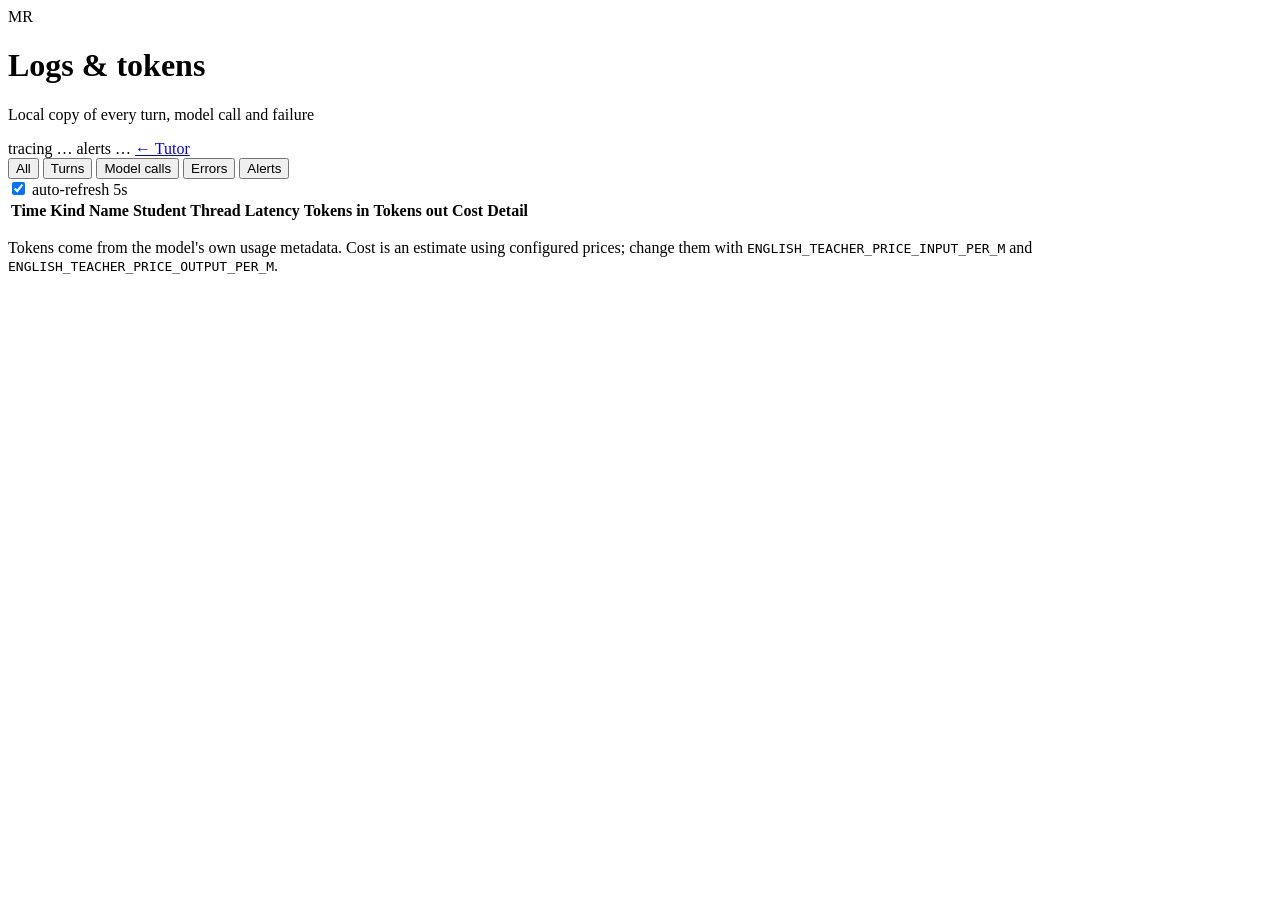
==== src/english_teacher/web/dashboard.html @ f234094f "Initial commit: CEFR English tutor with LangGraph, web UI, local dashboard and alerts" ====
<!doctype html>
<html lang="en">
  <head>
    <meta charset="utf-8" />
    <meta name="viewport" content="width=device-width, initial-scale=1" />
    <title>Ms. Rivera · Logs &amp; tokens</title>
    <link rel="stylesheet" href="/static/styles.css" />
  </head>
  <body>
    <div class="dash">
      <header class="dash-head">
        <div class="brand">
          <div class="avatar" aria-hidden="true">MR</div>
          <div>
            <h1>Logs &amp; tokens</h1>
            <p class="muted small">Local copy of every turn, model call and failure</p>
          </div>
        </div>
        <div class="dash-actions">
          <span class="chip ghost" id="tracingChip">tracing …</span>
          <span class="chip ghost" id="alertsChip">alerts …</span>
          <a class="ghost-btn" href="/">← Tutor</a>
        </div>
      </header>

      <section class="cards" id="cards"></section>

      <section class="dash-banner" id="alertBanner" hidden></section>

      <section class="dash-panel">
        <div class="dash-toolbar">
          <div class="filters" id="filters">
            <button type="button" data-kind="" class="filter" aria-pressed="true">All</button>
            <button type="button" data-kind="turn" class="filter" aria-pressed="false">Turns</button>
            <button type="button" data-kind="llm" class="filter" aria-pressed="false">Model calls</button>
            <button type="button" data-kind="error" class="filter" aria-pressed="false">Errors</button>
            <button type="button" data-kind="alert" class="filter" aria-pressed="false">Alerts</button>
          </div>
          <label class="auto">
            <input type="checkbox" id="autoRefresh" checked />
            auto-refresh 5s
          </label>
        </div>

        <div class="table-wrap">
          <table class="events">
            <thead>
              <tr>
                <th>Time</th>
                <th>Kind</th>
                <th>Name</th>
                <th>Student</th>
                <th>Thread</th>
                <th class="num">Latency</th>
                <th class="num">Tokens in</th>
                <th class="num">Tokens out</th>
                <th class="num">Cost</th>
                <th>Detail</th>
              </tr>
            </thead>
            <tbody id="rows"></tbody>
          </table>
          <p class="empty" id="empty" hidden>No events yet. Run a lesson turn.</p>
        </div>
      </section>

      <p class="footnote">
        Tokens come from the model's own usage metadata. Cost is an estimate using
        <span id="pricing">configured prices</span>; change them with
        <code>ENGLISH_TEACHER_PRICE_INPUT_PER_M</code> and
        <code>ENGLISH_TEACHER_PRICE_OUTPUT_PER_M</code>.
      </p>
    </div>

    <script src="/static/dashboard.js" defer></script>
  </body>
</html>
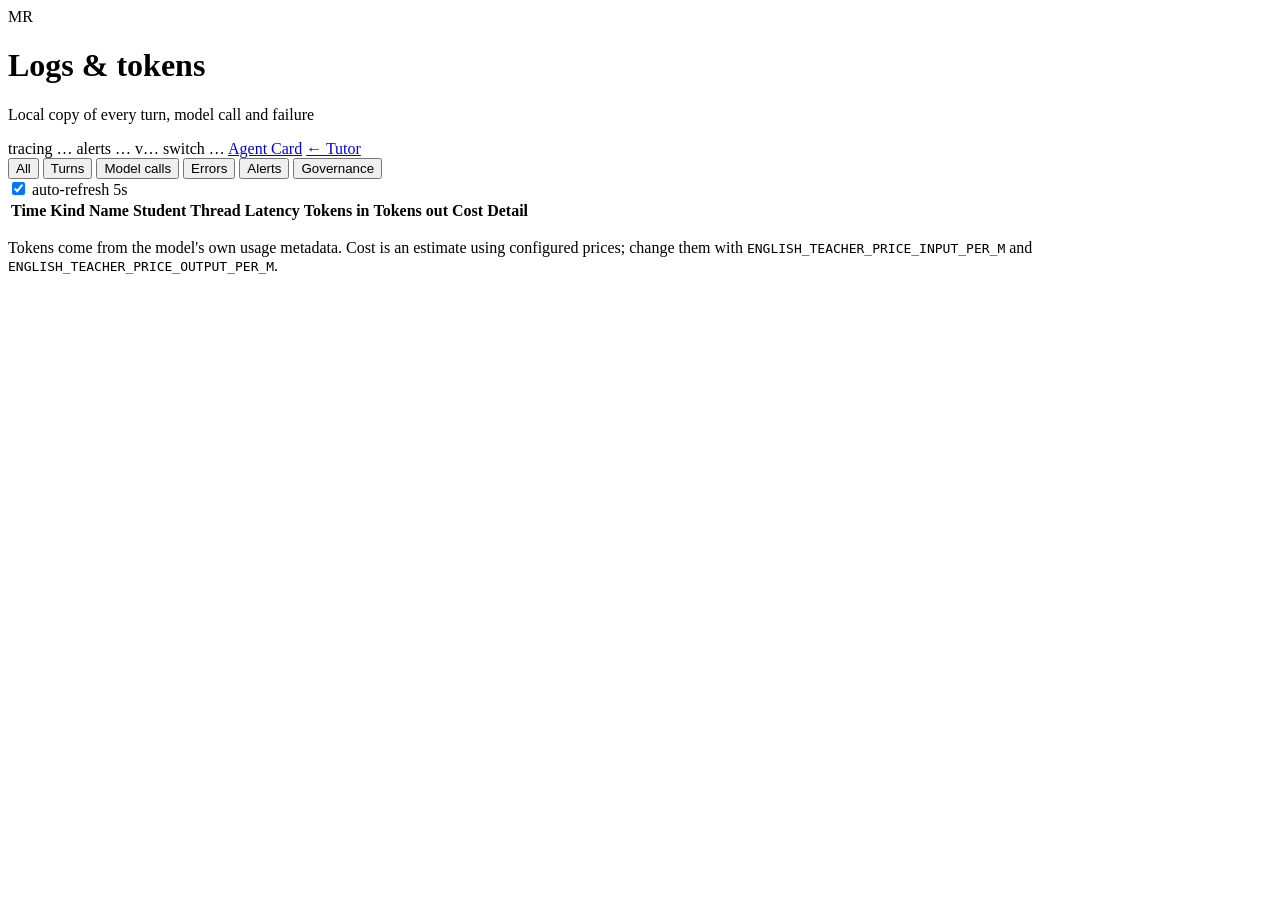
==== commit 366f4699: "Add agent governance, kill switch and container deployment Integrate the Day 23 governance controls:" ====
--- a/src/english_teacher/web/dashboard.html
+++ b/src/english_teacher/web/dashboard.html
@@ -3,8 +3,8 @@
   <head>
     <meta charset="utf-8" />
     <meta name="viewport" content="width=device-width, initial-scale=1" />
-    <title>Ms. Rivera · Logs &amp; tokens</title>
-    <link rel="stylesheet" href="/static/styles.css" />
+    <title>Language tutor · Logs &amp; tokens</title>
+    <link rel="stylesheet" href="/static/styles.css?v=3" />
   </head>
   <body>
     <div class="dash">
@@ -19,6 +19,9 @@
         <div class="dash-actions">
           <span class="chip ghost" id="tracingChip">tracing …</span>
           <span class="chip ghost" id="alertsChip">alerts …</span>
+          <span class="chip ghost" id="versionChip">v…</span>
+          <span class="chip ghost" id="killChip">switch …</span>
+          <a class="ghost-btn" href="/governance">Agent Card</a>
           <a class="ghost-btn" href="/">← Tutor</a>
         </div>
       </header>
@@ -35,6 +38,9 @@
             <button type="button" data-kind="llm" class="filter" aria-pressed="false">Model calls</button>
             <button type="button" data-kind="error" class="filter" aria-pressed="false">Errors</button>
             <button type="button" data-kind="alert" class="filter" aria-pressed="false">Alerts</button>
+            <button type="button" data-kind="governance" class="filter" aria-pressed="false">
+              Governance
+            </button>
           </div>
           <label class="auto">
             <input type="checkbox" id="autoRefresh" checked />
@@ -72,6 +78,6 @@
       </p>
     </div>
 
-    <script src="/static/dashboard.js" defer></script>
+    <script src="/static/dashboard.js?v=2" defer></script>
   </body>
 </html>
